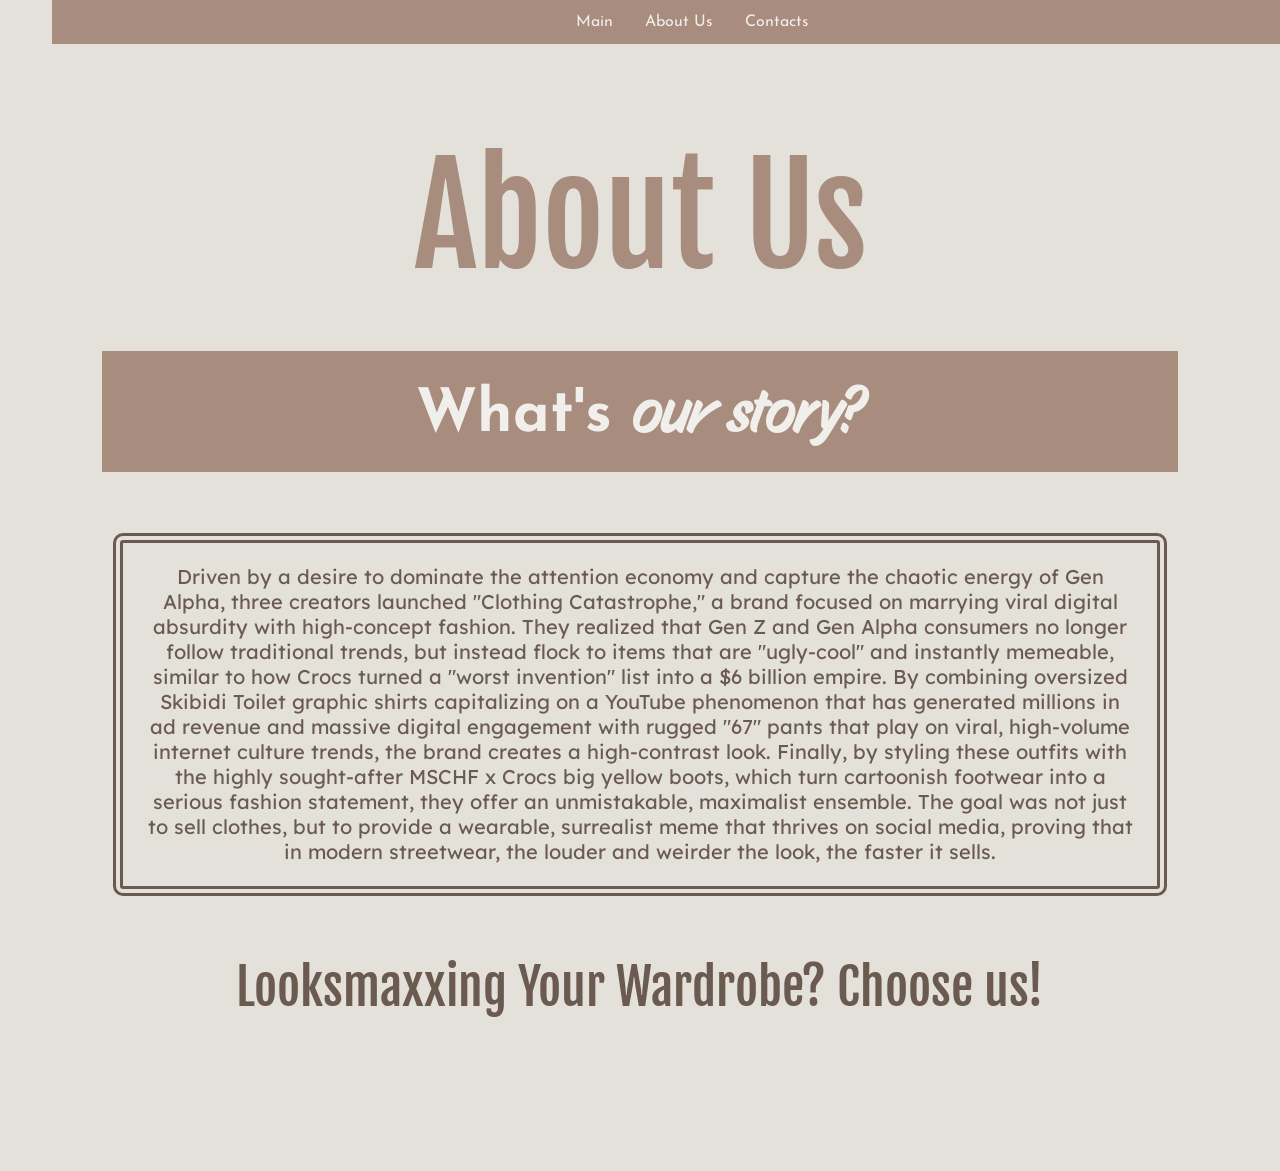
==== about.html @ 481055e4 "Add files via upload" ====
<!DOCTYPE html>

<html lang="en">

<head>

    <meta charset="UTF-8">

    <meta name="viewport" content="width=device-width, initial-scale=1.0">

    <link rel="stylesheet" href="style.css">

    <title>About Us</title>

    <link rel="preconnect" href="https://fonts.googleapis.com">
    
    <link rel="preconnect" href="https://fonts.gstatic.com" crossorigin>
    
    <link href="https://fonts.googleapis.com/css2?family=Fjalla+One&family=Josefin+Sans:ital,wght@0,100..700;1,100..700&family=Lexend+Deca:wght@100..900&family=Story+Script&display=swap" rel="stylesheet">


</head>

<body>

    <!-- Navigation Bar -->

    <ul>

        <li> <a href="index.html">Main </a> </li>

        <li> <a href="about.html">About Us</a></li>

        <li> <a href="">Contacts</a></li>

    </ul>

    <!-- End of Nav Bar-->

    <h1>

        About Us

    </h1>

    <h2>

        What's <span class="story">our story?</span>

    </h2>

    <p div class="about">

        Driven by a desire to dominate the attention economy and capture the chaotic energy of Gen Alpha, three creators launched "Clothing Catastrophe," a brand focused on marrying viral digital absurdity with high-concept fashion. They realized that Gen Z and Gen Alpha consumers no longer follow traditional trends, but instead flock to items that are "ugly-cool" and instantly memeable, similar to how Crocs turned a "worst invention" list into a $6 billion empire. By combining oversized Skibidi Toilet graphic shirts capitalizing on a YouTube phenomenon that has generated millions in ad revenue and massive digital engagement with rugged "67" pants that play on viral, high-volume internet culture trends, the brand creates a high-contrast look. Finally, by styling these outfits with the highly sought-after MSCHF x Crocs big yellow boots, which turn cartoonish footwear into a serious fashion statement, they offer an unmistakable, maximalist ensemble. The goal was not just to sell clothes, but to provide a wearable, surrealist meme that thrives on social media, proving that in modern streetwear, the louder and weirder the look, the faster it sells.

    </p>

    <p id="cta">

        Looksmaxxing Your Wardrobe? Choose us!

    </p>
    
</body>

</html>
---- style.css ----
body {

    background-color: #E3E1DA;

    margin: 4%;

    padding: 4%;

}

/* Text Desings */

h1 {

    text-align: center;

    font-size: 135px;

    margin: 30px;

    color: #a88c7d;

    font-family: "Fjalla One", sans-serif;
    
    font-weight: 400;
    
    font-style: normal;

}

h2 {

    text-align: center;

    font-size: 60px;

    color: #F0EFEB;

    background: #a88c7d;

    padding: 2%;

    font-family: "Josefin Sans", sans-serif;
    
    font-optical-sizing: auto;

}

p {

    font-size: 20px;

    color: #6b5a50;

    font-family: "Lexend Deca", sans-serif;
    
    font-optical-sizing: auto;

}

.slogan {

    font-family: "Story Script", sans-serif;
    
    font-weight: 900;
    
    font-style: normal;

}

.story {

    font-family: "Story Script", sans-serif;
    
    font-weight: 900;
    
    font-style: normal;

}

/* Borders */

.skibidi {

    border-width: 10px;

    border-color: #6b5a50;

    border-style: double;

    padding: 2%;

    margin: 1%;

    border-radius: 10px;

    display: inline-block;

    text-align: center;

}

#skibdishirt {

    border-width: 3px;

    border-color: #6b5a50;

    border-style: solid;

}

.six7 {

    border-width: 10px;

    border-color: #6b5a50;

    border-style: double;

    padding: 2%;

    margin: 1%;

    border-radius: 10px;

    display: inline-block;

    text-align: center;

    align-items: center;

}

#sspants {

    border-width: 3px;

    border-color: #6b5a50;

    border-style: solid;

}

.crocs {

    border-width: 10px;

    border-color: #6b5a50;

    border-style: double;

    padding: 2%;

    margin: 1%;

    border-radius: 10px;

    display: inline-block;

    text-align: center;

}

#cimage {

    border-width: 3px;

    border-color: #6b5a50;

    border-style: solid;

}

.about {

    border-width: 10px;

    border-color: #6b5a50;

    border-style: double;

    padding: 2%;

    margin: 1%;

    border-radius: 10px;

    display: inline-block;

    text-align: center;

}

/* Descriptions */

#stitle {

    font-family: "Fjalla One", sans-serif;

    font-size: xx-large;

}

.title {

    font-size: small;

}

#cta {

    color: #6b5a50;

    font-size: 50px;

    font-family: "Fjalla One", sans-serif;
    
    font-style: normal;

    text-align: center;

}

/* Navigation Bar */

ul {

    padding: 0%;

    list-style-type: none;

    display: flex;
 
    background-color: #a88c7d;

    position: fixed;

    top: 0%;

    width: 100%;

    margin: 0%;

    margin-left: -50px;

    justify-content: center;

    
}

ul li {

    float: left;

}

ul li a {

    text-decoration: none;

    padding: 14px 16px;

    font-family: "Josefin Sans",sans-serif;

    color: #F0EFEB;

    display: block;

}

ul li a:hover {

    background-color: #E3E1DA;

    color: #a88c7d;

}
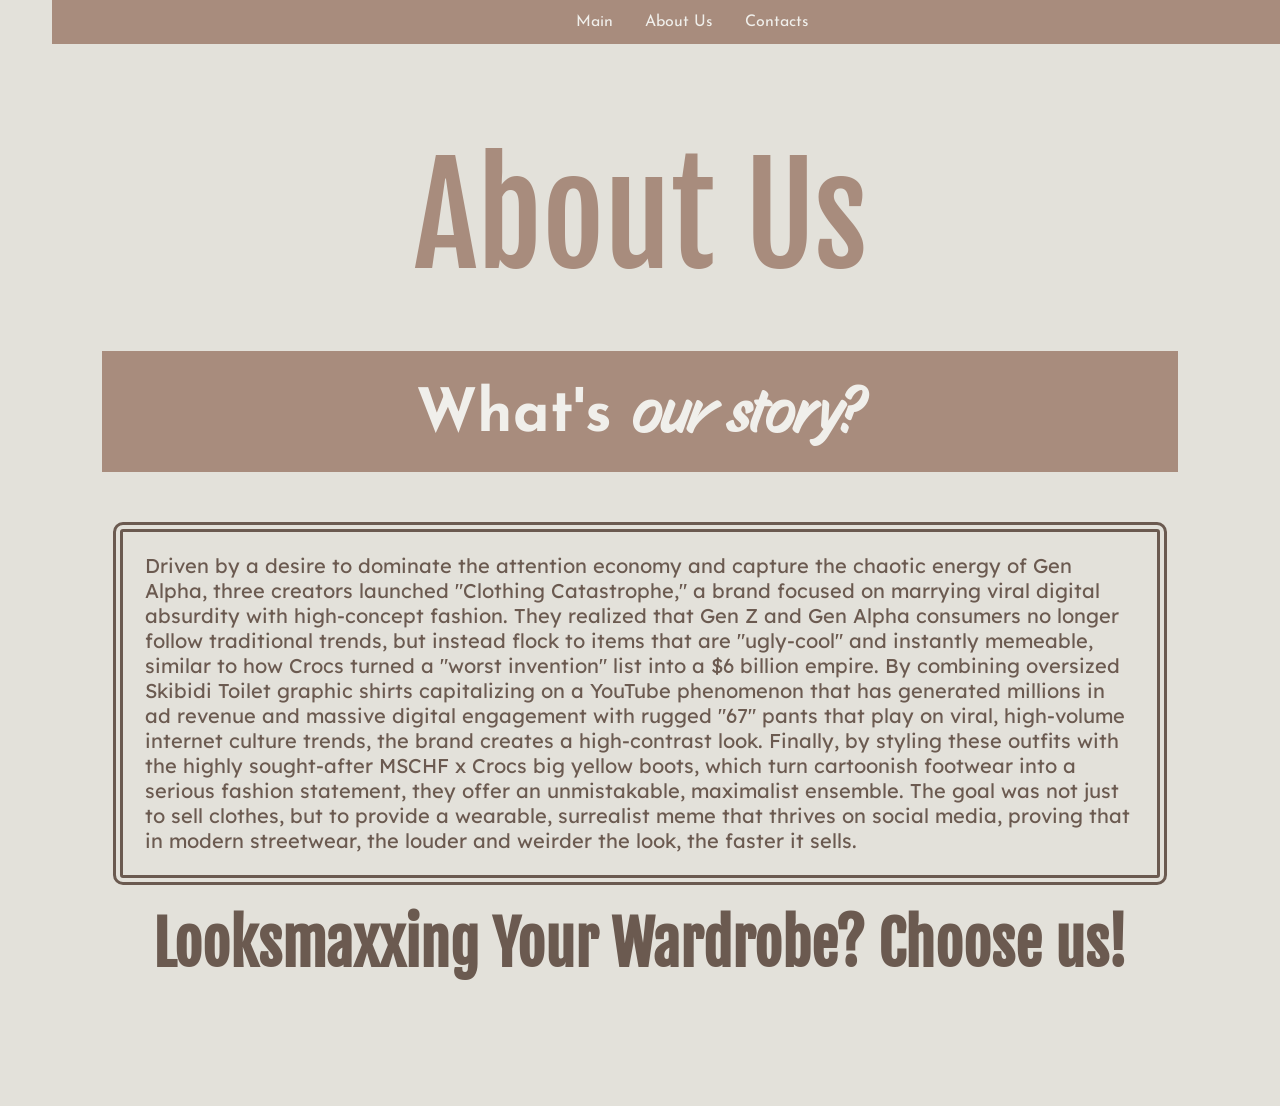
==== commit 0b26bdc1: "Add files via upload" ====
--- a/about.html
+++ b/about.html
@@ -49,7 +49,7 @@
 
     </h2>
 
-    <p div class="about">
+    <p div id="about">
 
         Driven by a desire to dominate the attention economy and capture the chaotic energy of Gen Alpha, three creators launched "Clothing Catastrophe," a brand focused on marrying viral digital absurdity with high-concept fashion. They realized that Gen Z and Gen Alpha consumers no longer follow traditional trends, but instead flock to items that are "ugly-cool" and instantly memeable, similar to how Crocs turned a "worst invention" list into a $6 billion empire. By combining oversized Skibidi Toilet graphic shirts capitalizing on a YouTube phenomenon that has generated millions in ad revenue and massive digital engagement with rugged "67" pants that play on viral, high-volume internet culture trends, the brand creates a high-contrast look. Finally, by styling these outfits with the highly sought-after MSCHF x Crocs big yellow boots, which turn cartoonish footwear into a serious fashion statement, they offer an unmistakable, maximalist ensemble. The goal was not just to sell clothes, but to provide a wearable, surrealist meme that thrives on social media, proving that in modern streetwear, the louder and weirder the look, the faster it sells.
 
--- a/style.css
+++ b/style.css
@@ -78,9 +78,7 @@
 
 }
 
-/* Borders */
-
-.skibidi {
+#about {
 
     border-width: 10px;
 
@@ -94,133 +92,25 @@
 
     border-radius: 10px;
 
-    display: inline-block;
-
-    text-align: center;
-
-}
-
-#skibdishirt {
-
-    border-width: 3px;
-
-    border-color: #6b5a50;
-
-    border-style: solid;
-
-}
-
-.six7 {
-
-    border-width: 10px;
-
-    border-color: #6b5a50;
-
-    border-style: double;
-
-    padding: 2%;
-
-    margin: 1%;
-
-    border-radius: 10px;
-
-    display: inline-block;
-
-    text-align: center;
-
-    align-items: center;
-
-}
-
-#sspants {
-
-    border-width: 3px;
-
-    border-color: #6b5a50;
-
-    border-style: solid;
-
-}
-
-.crocs {
-
-    border-width: 10px;
-
-    border-color: #6b5a50;
-
-    border-style: double;
-
-    padding: 2%;
-
-    margin: 1%;
-
-    border-radius: 10px;
-
-    display: inline-block;
-
-    text-align: center;
-
-}
-
-#cimage {
-
-    border-width: 3px;
-
-    border-color: #6b5a50;
-
-    border-style: solid;
-
-}
-
-.about {
-
-    border-width: 10px;
-
-    border-color: #6b5a50;
-
-    border-style: double;
-
-    padding: 2%;
-
-    margin: 1%;
-
-    border-radius: 10px;
-
-    display: inline-block;
-
-    text-align: center;
-
-}
-
-/* Descriptions */
-
-#stitle {
+}
+
+#cta {
+
+    text-align: center;
+
+    color: #6b5a50;
 
     font-family: "Fjalla One", sans-serif;
 
-    font-size: xx-large;
-
-}
-
-.title {
-
-    font-size: small;
-
-}
-
-#cta {
-
-    color: #6b5a50;
-
-    font-size: 50px;
-
-    font-family: "Fjalla One", sans-serif;
-    
-    font-style: normal;
-
-    text-align: center;
-
-}
+    font-weight: 900;
+
+    font-size: 60px;
+
+    margin: 2%;
+
+}
+
+
 
 /* Navigation Bar */
 
@@ -275,4 +165,52 @@
 
     color: #a88c7d;
 
+}
+
+.card {
+
+    border-width: 10px;
+
+    border-color: #6b5a50;
+
+    border-style: double;
+
+    padding: 2%;
+
+    margin: 1%;
+
+    border-radius: 10px;
+
+    display: flex;
+
+    align-items: center;
+
+}
+
+.images {
+
+    border-color: #6b5a50;
+
+    border-style: solid;
+
+    border-width: 3px;
+
+    margin: 3%;
+
+}
+
+h4 {
+
+    color: #6b5a50;
+
+    font-family: "Fjalla One", sans-serif;
+
+    font-size: xx-large;
+
+    margin: 1%;
+
+    text-align: center;
+
+    margin: 2%;
+
 }
